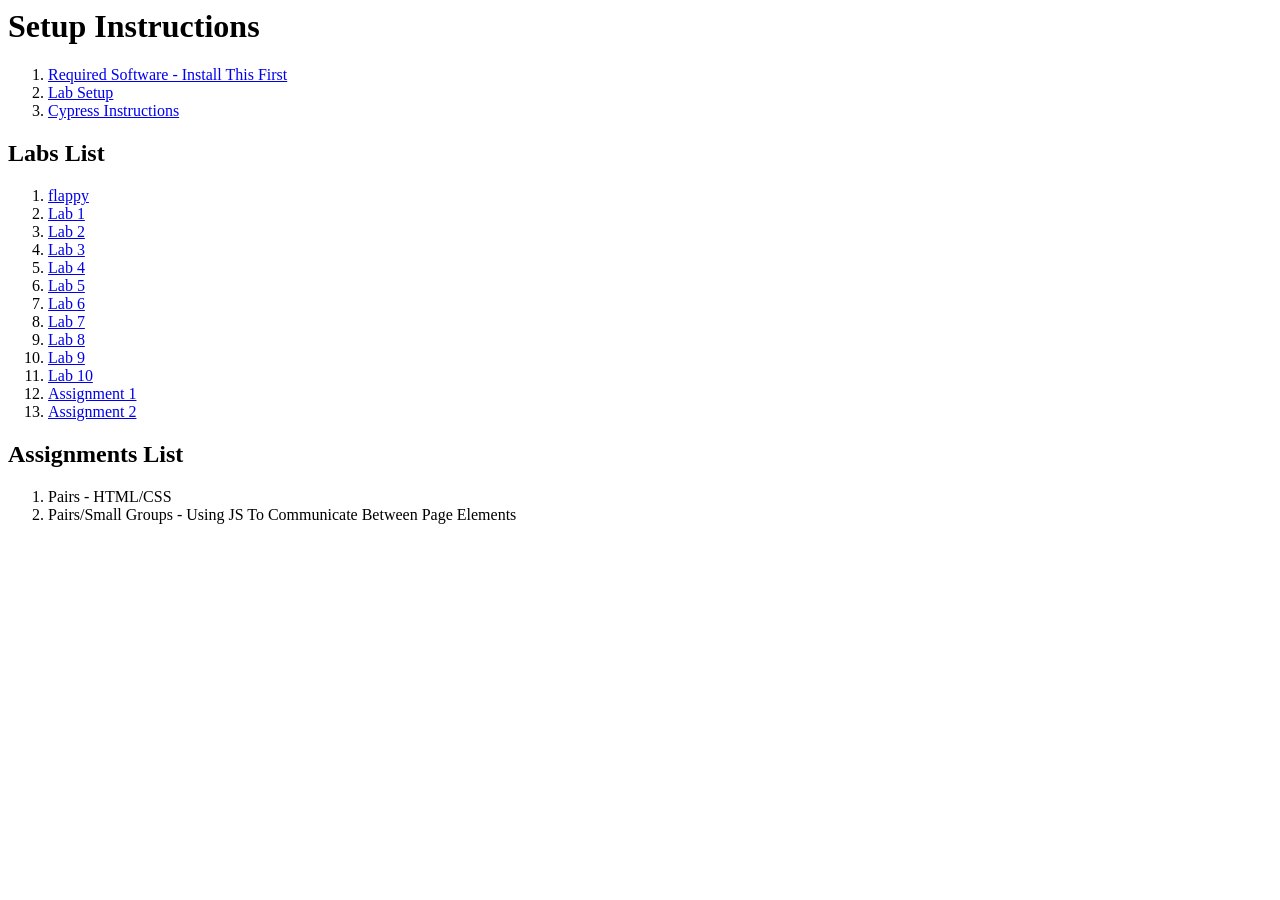
==== public/index.html @ 05c0e1a2 "commit" ====
<html lang="en">
    <head>
        <title>Labs Index</title>
        <link rel="stylesheet" type="text/css" href="https://www.jsdelivr.com/package/npm/bulma">
        <link rel="stylesheet" type="text/css" href="classfiles/styles/style.css" />
        <link rel="stylesheet" type="text/css" href="classfiles/styles/menu.css">
    </head>
    <body>
        <div class="column">
                <h1>Setup Instructions</h1>
                <ol>
                    <li><a href="instructions/required_software.html">Required Software - Install This First</a></li>
                    <li><a href="instructions/lab_setup_1.html">Lab Setup</a></li>
                    <li><a href="instructions/cypress_instructions.html">Cypress Instructions</a></li>
                </ol>
                <h2>Labs List</h2>
                <ol>
                    <li><a href="flappy/">flappy</a></li>
                    <li><a href="labs/lab_1">Lab 1</a></li>
                    <li><a href="labs/lab_2">Lab 2</a></li>
                    <li><a href="labs/lab_3">Lab 3</a></li>
                    <li><a href="labs/lab_4">Lab 4</a></li>
                    <li><a href="labs/lab_5">Lab 5</a></li>
                    <li><a href="labs/lab_6">Lab 6</a></li>
                    <li><a href="labs/lab_7">Lab 7</a></li>
                    <li><a href="labs/lab_8">Lab 8</a></li>
                    <li><a href="labs/lab_9">Lab 9</a></li>
                    <li><a href="labs/lab_10">Lab 10</a></li>
                    <li><a href="asst-1">Assignment 1</a></li>
                    <li><a href="asst-2">Assignment 2</a></li>
                </ol>
                <h2>Assignments List</h2>
                <ol>
                    <li>Pairs - HTML/CSS</li>
                    <li>Pairs/Small Groups - Using JS To Communicate Between Page Elements</li>
                </ol>
        </div>
    </body>
</html>
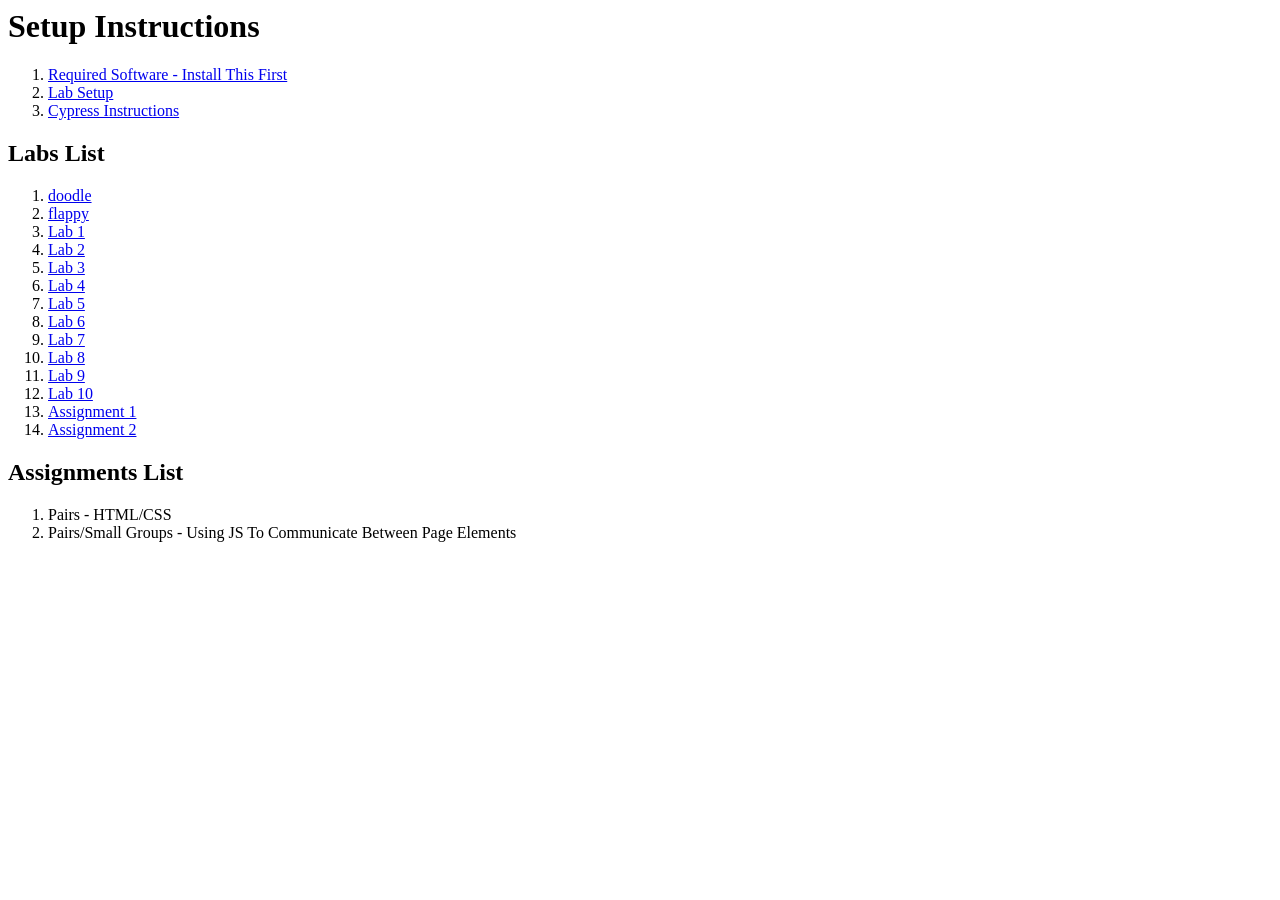
==== commit 03ba3b6f: "commit" ====
--- a/public/index.html
+++ b/public/index.html
@@ -15,6 +15,7 @@
                 </ol>
                 <h2>Labs List</h2>
                 <ol>
+                    <li><a href="doodle/">doodle</a></li>
                     <li><a href="flappy/">flappy</a></li>
                     <li><a href="labs/lab_1">Lab 1</a></li>
                     <li><a href="labs/lab_2">Lab 2</a></li>
